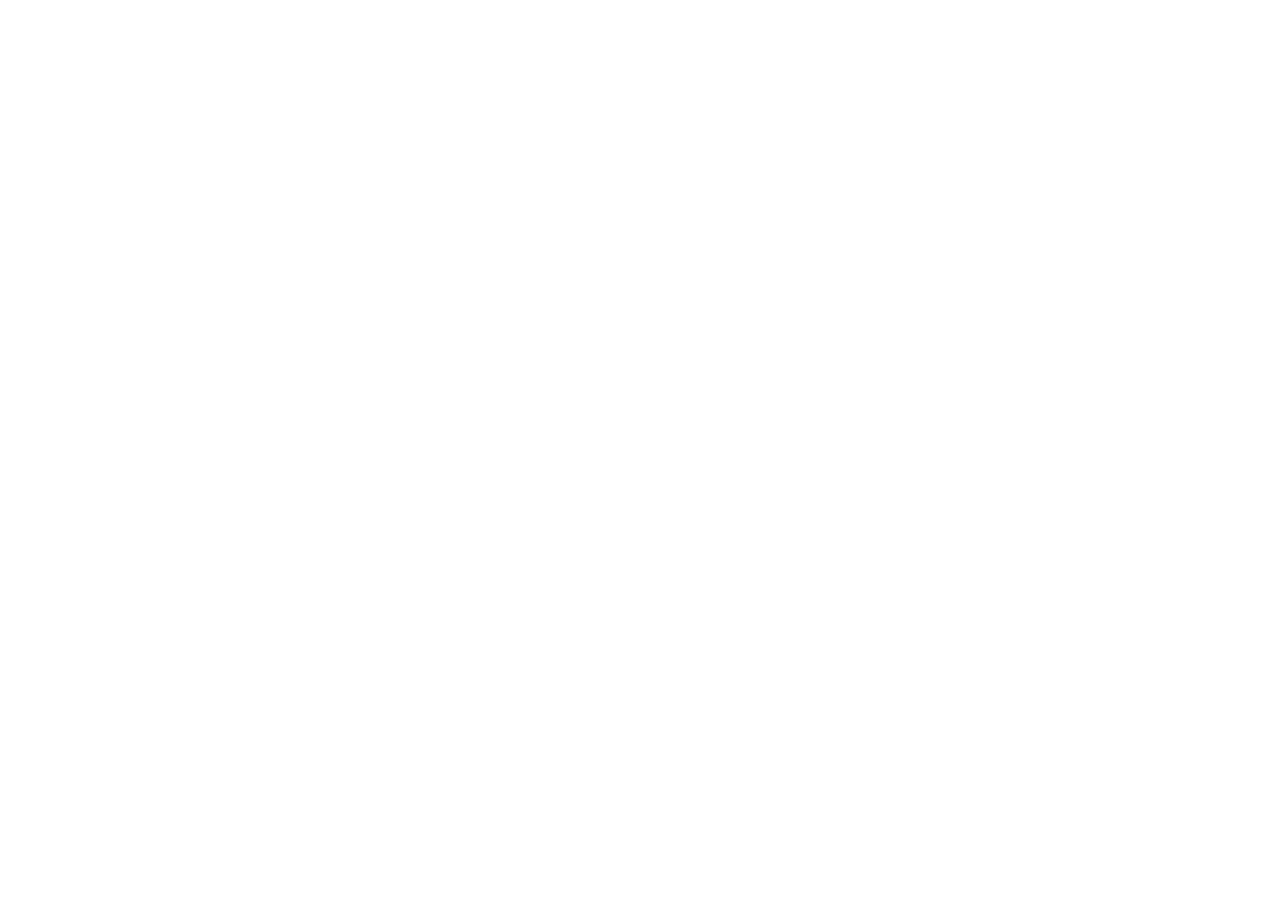
==== calculator/index.html @ 29cbbf12 "commit" ====
<!DOCTYPE html>
<html lang="en">
<head>
    <meta charset="UTF-8">
    <meta http-equiv="X-UA-Compatible" content="IE=edge">
    <meta name="viewport" content="width=device-width, initial-scale=1.0">
    <title>Calculator</title>
    <link rel="stylesheet" href="style.css">
</head>
<body>
    
</body>
<script src="main.js" defer></script>
</html>
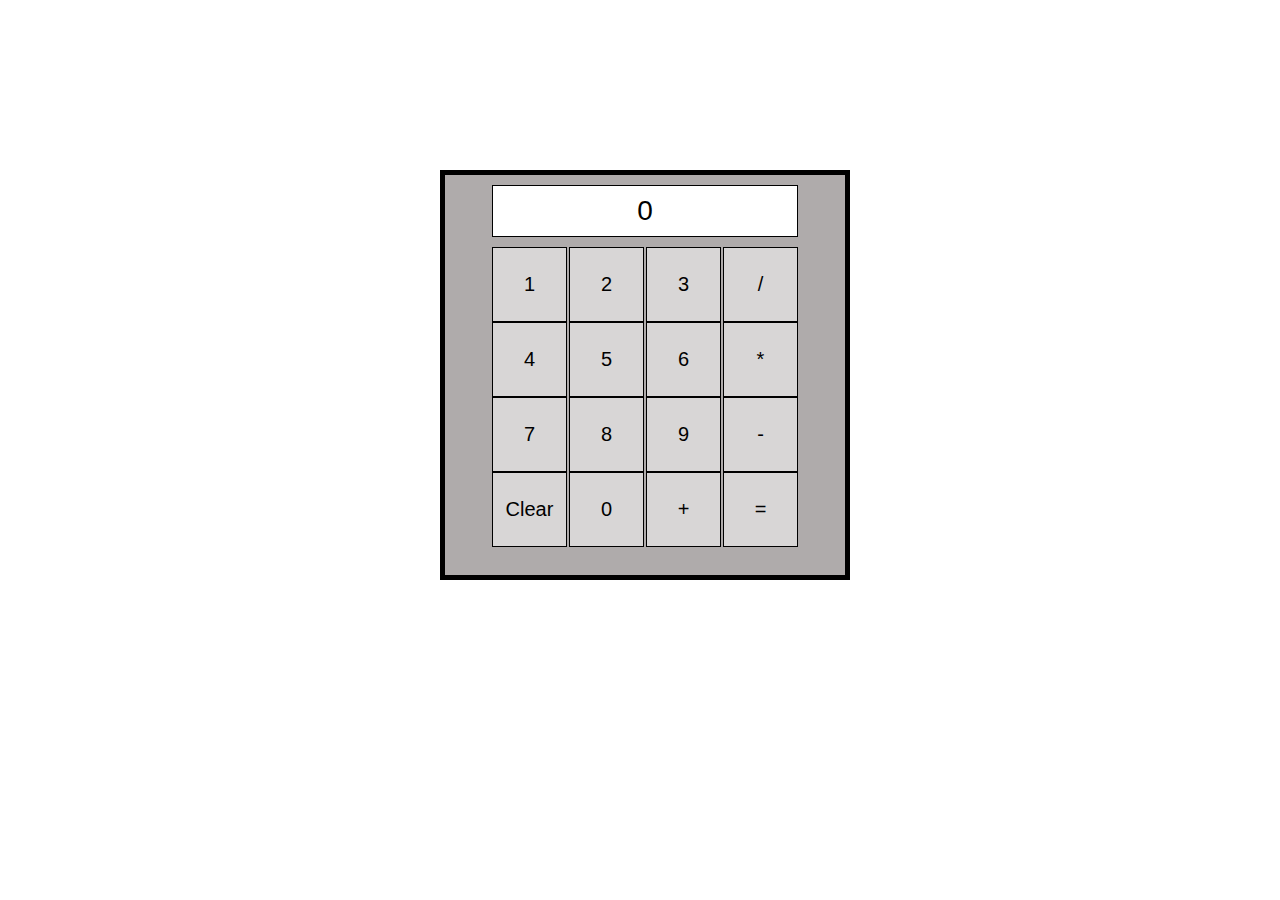
==== commit c4f64d7f: "git push" ====
--- a/calculator/index.html
+++ b/calculator/index.html
@@ -8,7 +8,33 @@
     <link rel="stylesheet" href="style.css">
 </head>
 <body>
-    
+    <div class="calculator">
+        <div id="input">0</div>
+        <div class="row">
+            <button id="1">1</button>
+            <button id="2">2</button>
+            <button id="3">3</button>
+            <button id="Division">/</button>
+        </div>
+        <div class="row">
+            <button id="4">4</button>
+            <button id="5">5</button>
+            <button id="6">6</button>
+            <button id="Times">*</button>
+        </div>
+        <div class="row">
+            <button id="7">7</button>
+            <button id="8">8</button>
+            <button id="9">9</button>
+            <button id="Minus">-</button>
+        </div>
+        <div class="row">
+            <button id="Clear">Clear</button>
+            <button id="0">0</button>
+            <button id="Plus">+</button>
+            <button id="Equals">=</button>
+        </div>
+    </div>
 </body>
 <script src="main.js" defer></script>
 </html>--- a/calculator/style.css
+++ b/calculator/style.css
@@ -0,0 +1,42 @@
+.calculator {
+    position: absolute;
+    border: 5px solid black;
+    left: 50%;
+    top: 30%;
+    height: 400px;
+    margin-top: -100px;
+    width: 400px;
+    margin-left: -200px;
+    font-family: 'Gill Sans', 'Gill Sans MT', Calibri, 'Trebuchet MS', sans-serif;
+    background-color: #afabab;
+    display: flex;
+    flex-direction: column;
+    align-items: center;
+}
+
+.calculator .row {
+    display: flex;
+    justify-content: space-between;
+    gap: 2px;
+}
+
+.calculator #input {
+    display: flex;
+    padding: 20px;
+    margin: 10px;
+    width: 264px;
+    height: 10px;
+    font-size: 28px;
+    background-color: white;
+    border: 1px solid black;
+    align-items: center;
+    justify-content: center;
+}
+
+.calculator .row button {
+    font-size: 20px;
+    background-color: #d8d6d6;
+    border: 1px solid black;
+    width: 75px;
+    height: 75px;
+}